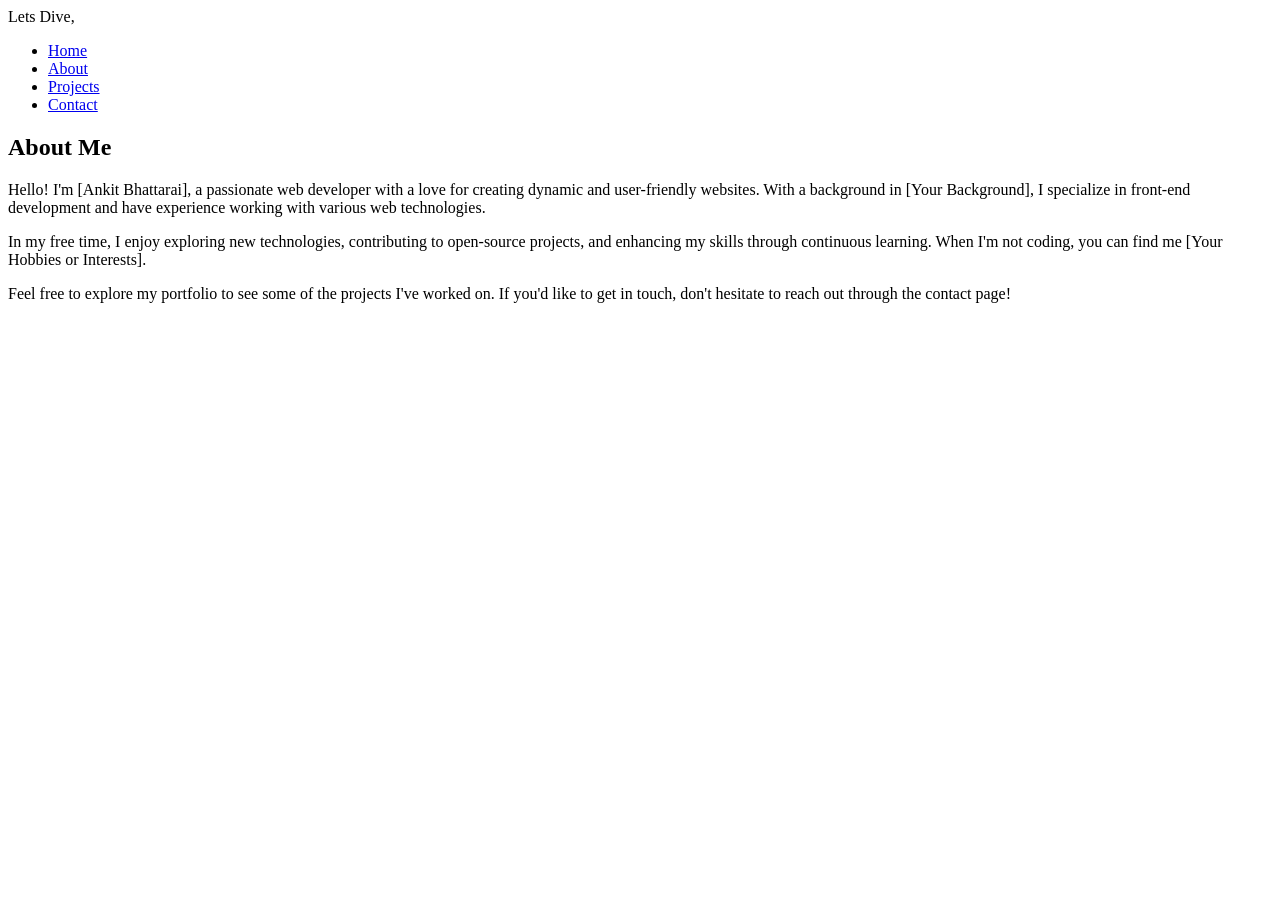
==== about.html @ a8f4d946 "Add files via upload" ====
<!DOCTYPE html>
<html lang="en">

<head>
    <meta charset="UTF-8">
    <meta name="viewport" content="width=device-width, initial-scale=1.0">
    <link rel="stylesheet" href="/css/style.css">
    <title>About me</title>
</head>

<body>
    <nav class="navbar">
        <div class="logo">Lets Dive,</div>
        <ul class="nav-links">
            <li><a href="/html/home.html">Home</a></li>
            <li><a href="/html/about.html">About</a></li>

            <li><a href="/html/projects.html">Projects</a></li>
            <li><a href="/html/contact.html">Contact</a></li>
        </ul>
        <div class="hamburger" aria-expanded="#false" aria-controls="#main-nav">
            <div></div>
            <div></div>
            <div></div>
        </div>
    </nav>
    <section class="about-section" id="about">
        <div class="about-container">
            <h2 class="section-title">About Me</h2>
            <div class="bio-text">
                <p>Hello! I'm [Ankit Bhattarai], a passionate web developer with a love for creating dynamic and
                    user-friendly websites. With a background in [Your Background], I specialize in front-end
                    development and have experience working with various web technologies.</p>
                <p>In my free time, I enjoy exploring new technologies, contributing to open-source projects, and
                    enhancing my skills through continuous learning. When I'm not coding, you can find me [Your Hobbies
                    or Interests].</p>
                <p>Feel free to explore my portfolio to see some of the projects I've worked on. If you'd like to get in
                    touch, don't hesitate to reach out through the contact page!</p>
            </div>
        </div>
    </section>
</body>

</html>
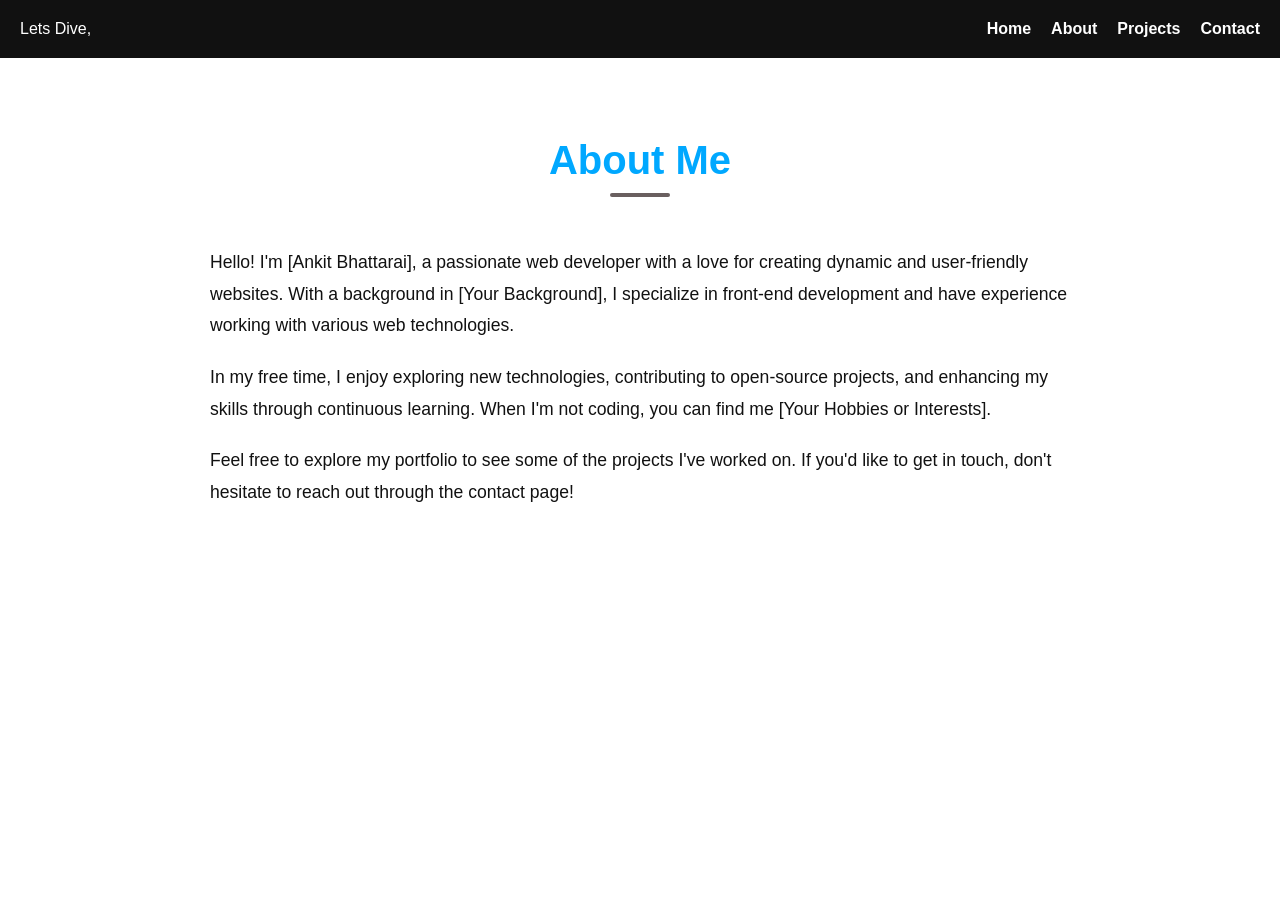
==== commit 511dc2d3: "Update about.html" ====
--- a/about.html
+++ b/about.html
@@ -4,7 +4,7 @@
 <head>
     <meta charset="UTF-8">
     <meta name="viewport" content="width=device-width, initial-scale=1.0">
-    <link rel="stylesheet" href="/css/style.css">
+    <link rel="stylesheet" href="style.css">
     <title>About me</title>
 </head>
 
@@ -12,11 +12,11 @@
     <nav class="navbar">
         <div class="logo">Lets Dive,</div>
         <ul class="nav-links">
-            <li><a href="/html/home.html">Home</a></li>
-            <li><a href="/html/about.html">About</a></li>
+            <li><a href="home.html">Home</a></li>
+            <li><a href="about.html">About</a></li>
 
-            <li><a href="/html/projects.html">Projects</a></li>
-            <li><a href="/html/contact.html">Contact</a></li>
+            <li><a href="projects.html">Projects</a></li>
+            <li><a href="contact.html">Contact</a></li>
         </ul>
         <div class="hamburger" aria-expanded="#false" aria-controls="#main-nav">
             <div></div>
@@ -41,4 +41,5 @@
     </section>
 </body>
 
-</html>+
+</html>
--- a/style.css
+++ b/style.css
@@ -0,0 +1,105 @@
+* {
+    margin: 0;
+    padding: 0;
+    box-sizing: border-box;
+}
+
+body {
+    font-family: Arial, sans-serif;
+}
+.navbar {
+    width: 100%;
+    display: flex;
+    justify-content: space-between;
+    align-items: center;
+    padding: 20px;
+    background: #111;
+    color: white;
+}
+.nav-links {
+    list-style: none;
+    display: flex;
+    gap: 20px;
+}
+.nav-links a {
+    color: white;
+    text-decoration: none;
+    font-weight: bold;
+    transition: color 0.3s;
+}
+.nav-links a:hover {
+    color: #00a8ff;
+}
+.hamburger {
+    display: none;
+    width: 28px;
+    height: 22px;
+    flex-direction: column;
+    justify-content: space-between;
+    cursor: pointer;
+    background: none;
+    border: none;
+    padding: 0;
+}
+.hamburger div {
+    width: 100%;
+    height: 4px;
+    background: white;
+    border-radius: 3px;
+}
+
+@media (max-width: 768px) {
+    .hamburger {
+        display: flex;
+        z-index: 10;
+    }
+    .nav-links {
+        display: none;
+    }
+    .nav-links.active{
+        display: flex;
+        flex-direction: column;
+        position: absolute;
+        top: 70px;
+        right: 20px;
+        background: #222;
+        padding: 20px 25px;
+        border-radius: 10px;
+        box-shadow: 0 4px 8px rgba(0,0,0,0.3);
+        z-index: 5;
+    }
+}
+.about-section {
+    padding: 80px 20px;
+    background: white;
+    color: #111;
+    text-align: center;
+}
+.about-container {
+    max-width: 900px;
+    margin: 0 auto;
+}
+.section-title {
+    font-size: 2.5rem;
+    margin-bottom: 50px;
+    color: #00a8ff;
+    position: relative;
+}
+.section-title::after {
+    content: '';
+    display: block;
+    width: 60px;
+    height: 4px;
+    background: #695f5f;
+    margin: 10px auto 0;
+    border-radius: 2px;
+}
+.bio-text {
+    line-height: 1.8;
+    font-size: 1.1rem;
+    text-align: left;
+    padding: 0 20px;
+}
+.bio-text p:not(last-child) {
+    margin-bottom: 20px;
+}
